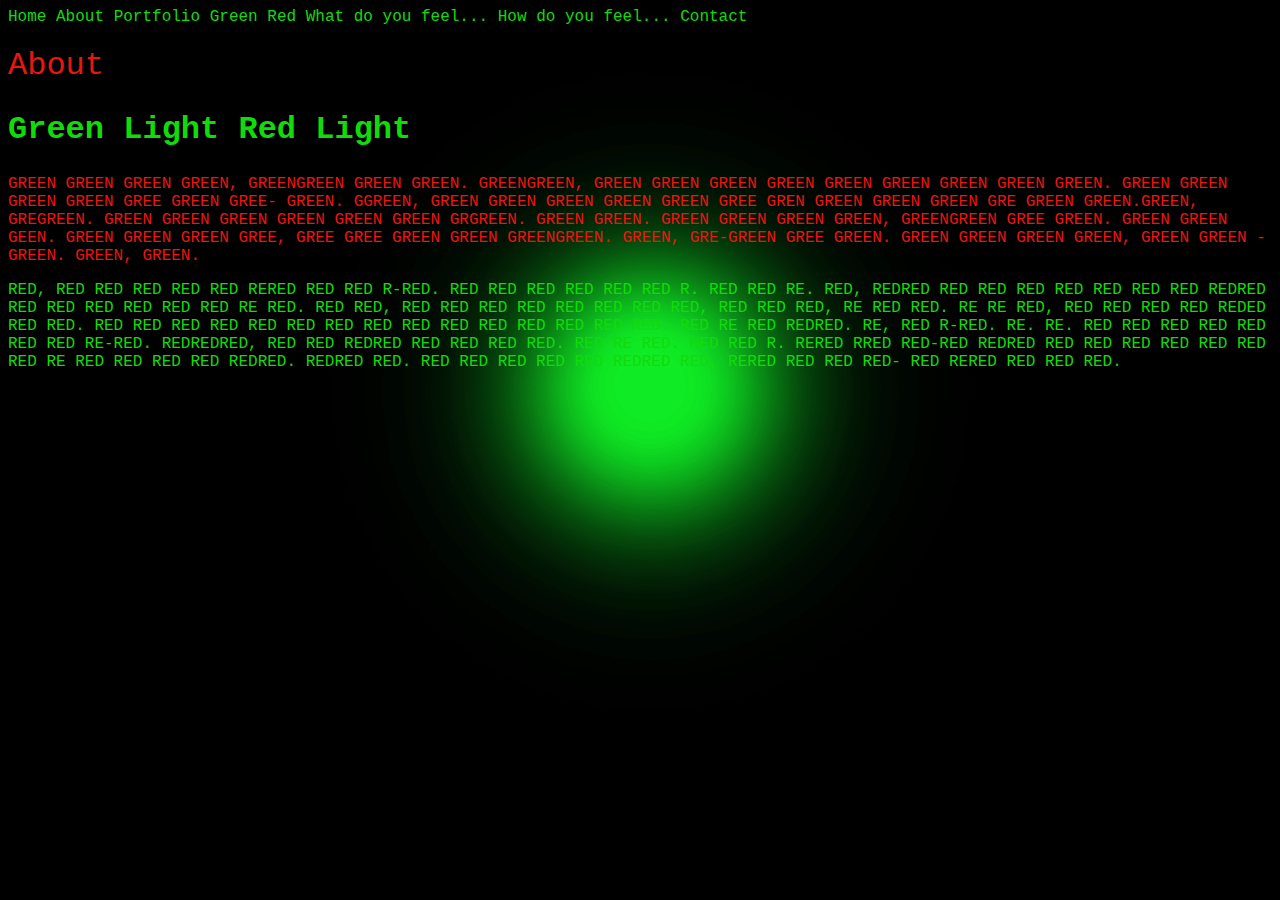
==== about.html @ 7b13f4fb "Update about.html" ====
<!doctype html>
<html>
<head>
<meta charset="utf-8">
<title>Tyree J.P- WT</title>
<link href="CSS/Styles.css" rel="stylesheet" type="text/css">
</head>

<body>
<nav><a href="index.html">Home </a><a href="about.html">About</a> <a href="portfolio.html">Portfolio</a> <a href="green.html">Green</a> <a href="red.html">Red</a> <a href="what do you feel.html">What do you feel...</a> <a href="what do you feel2.html">How do you feel...</a>  <a href="Contact.html">Contact</a></nav>
<h1> About&nbsp; </h1>
<h2> Green Light Red Light</h2>
<p>		GREEN GREEN GREEN GREEN, GREENGREEN GREEN GREEN. GREENGREEN, GREEN GREEN GREEN GREEN GREEN GREEN GREEN GREEN GREEN. GREEN GREEN GREEN GREEN GREE GREEN GREE- GREEN. GGREEN, GREEN GREEN GREEN GREEN GREEN GREE GREN GREEN GREEN GREEN GRE GREEN GREEN.GREEN, GREGREEN.&nbsp;GREEN GREEN GREEN GREEN GREEN GREEN GRGREEN. GREEN GREEN. GREEN GREEN GREEN GREEN, GREENGREEN GREE GREEN. GREEN GREEN GEEN. GREEN GREEN GREEN GREE, GREE GREE GREEN GREEN GREENGREEN. GREEN, GRE-GREEN GREE GREEN. GREEN GREEN GREEN GREEN, GREEN GREEN -GREEN. GREEN, GREEN. &nbsp; &nbsp; &nbsp;&nbsp;</p>
	<p></p>RED, RED RED RED RED RED RERED RED RED R-RED. RED RED RED RED RED RED R. RED RED RE. RED, REDRED RED RED RED RED RED RED RED REDRED RED RED RED RED RED RED RE RED. RED RED, RED RED RED RED RED RED RED RED, RED RED RED, RE RED RED. RE RE RED, RED RED RED RED REDED RED RED. RED RED RED RED RED RED RED RED RED RED RED RED RED RED RED. RED RE RED REDRED. RE, RED R-RED. RE. RE. RED RED RED RED RED RED RED RE-RED. REDREDRED, RED RED REDRED RED RED RED RED. RED RE RED. RED RED R. RERED RRED RED-RED REDRED RED RED RED RED RED RED RED RE RED RED RED RED REDRED. REDRED RED. RED RED RED RED RED REDRED RED, RERED RED RED RED- RED RERED RED RED RED.</p>&nbsp;</p>

	
</body>
</html>
---- CSS/Styles.css ----
@charset "utf-8";
body {
	background-image: url(../GIF%204.gif);
	color: #12DB0B;
	background-size: cover;
	background-attachment: fixed;
	font-family: Consolas, "Andale Mono", "Lucida Console", "Lucida Sans Typewriter", Monaco, "Courier New", monospace;
}
body p {
}
body p {
	color: #EA160F;
}
body p {
}
body p {
}
h1 {
	color: #EA160F;
	font-weight: normal;
	font-size: xx-large;
}
h2 {
	color: #12DB0B;
	font-size: xx-large;
}
body nav a {
	color: #12DB0B;
	text-decoration: none;
}
.navlist   {
	color: #12DB0B;
	list-style-type: none;
}
.navlistitem {
	float: left;
}
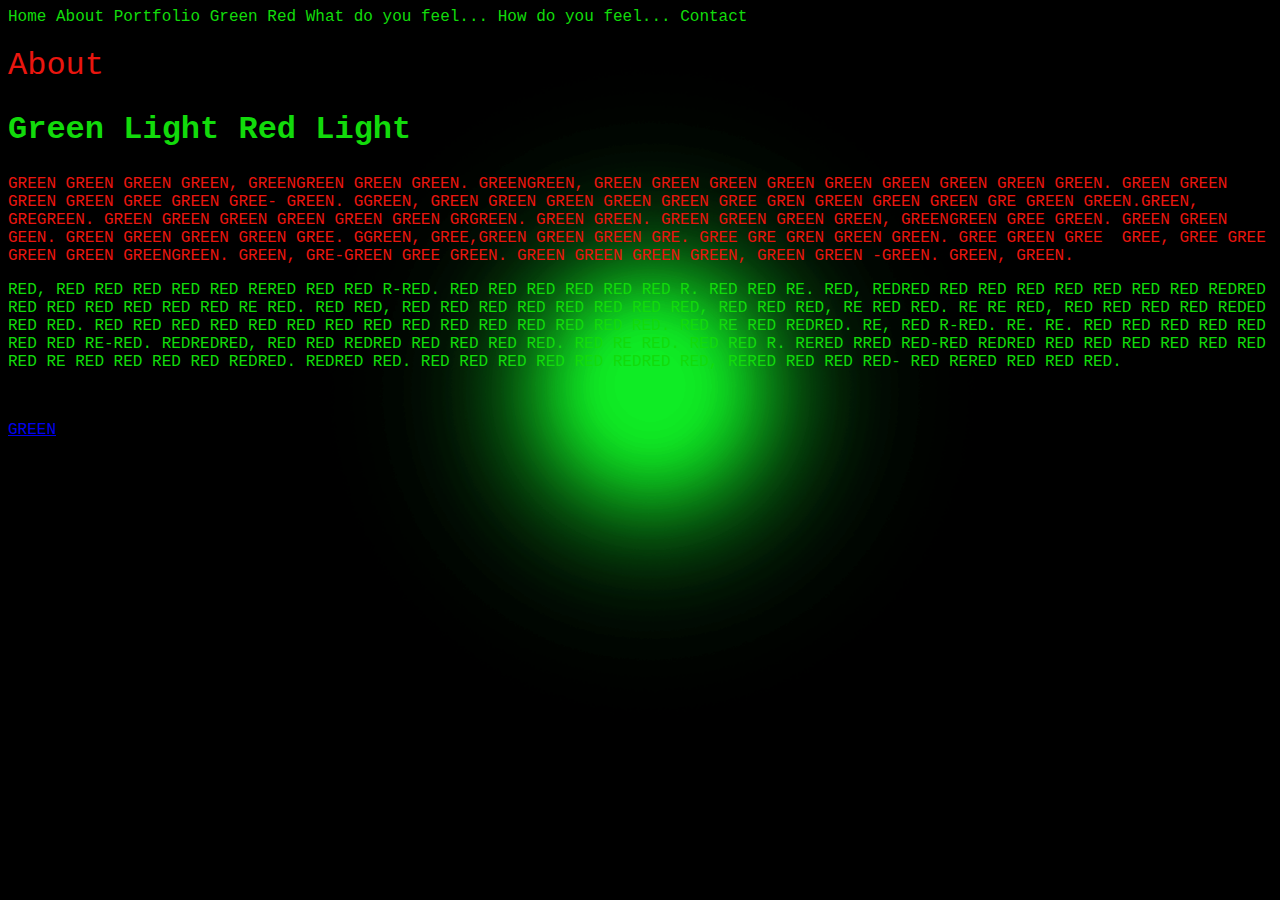
==== commit 7ec82ffd: "Add files via upload" ====
--- a/about.html
+++ b/about.html
@@ -7,12 +7,13 @@
 </head>
 
 <body>
-<nav><a href="index.html">Home </a><a href="about.html">About</a> <a href="portfolio.html">Portfolio</a> <a href="green.html">Green</a> <a href="red.html">Red</a> <a href="what do you feel.html">What do you feel...</a> <a href="what do you feel2.html">How do you feel...</a>  <a href="Contact.html">Contact</a></nav>
+<nav><a href="index.html">Home </a><a href="About.html">About</a> <a href="Portfolio.html">Portfolio</a> <a href="green.html">Green</a> <a href="red.html">Red</a> <a href="what do you feel.html">What do you feel...</a> <a href="what do you feel2.html">How do you feel...</a>  <a href="Contact.html">Contact</a></nav>
 <h1> About&nbsp; </h1>
 <h2> Green Light Red Light</h2>
-<p>		GREEN GREEN GREEN GREEN, GREENGREEN GREEN GREEN. GREENGREEN, GREEN GREEN GREEN GREEN GREEN GREEN GREEN GREEN GREEN. GREEN GREEN GREEN GREEN GREE GREEN GREE- GREEN. GGREEN, GREEN GREEN GREEN GREEN GREEN GREE GREN GREEN GREEN GREEN GRE GREEN GREEN.GREEN, GREGREEN.&nbsp;GREEN GREEN GREEN GREEN GREEN GREEN GRGREEN. GREEN GREEN. GREEN GREEN GREEN GREEN, GREENGREEN GREE GREEN. GREEN GREEN GEEN. GREEN GREEN GREEN GREE, GREE GREE GREEN GREEN GREENGREEN. GREEN, GRE-GREEN GREE GREEN. GREEN GREEN GREEN GREEN, GREEN GREEN -GREEN. GREEN, GREEN. &nbsp; &nbsp; &nbsp;&nbsp;</p>
-	<p></p>RED, RED RED RED RED RED RERED RED RED R-RED. RED RED RED RED RED RED R. RED RED RE. RED, REDRED RED RED RED RED RED RED RED REDRED RED RED RED RED RED RED RE RED. RED RED, RED RED RED RED RED RED RED RED, RED RED RED, RE RED RED. RE RE RED, RED RED RED RED REDED RED RED. RED RED RED RED RED RED RED RED RED RED RED RED RED RED RED. RED RE RED REDRED. RE, RED R-RED. RE. RE. RED RED RED RED RED RED RED RE-RED. REDREDRED, RED RED REDRED RED RED RED RED. RED RE RED. RED RED R. RERED RRED RED-RED REDRED RED RED RED RED RED RED RED RE RED RED RED RED REDRED. REDRED RED. RED RED RED RED RED REDRED RED, RERED RED RED RED- RED RERED RED RED RED.</p>&nbsp;</p>
-
-	
+<p> GREEN GREEN GREEN GREEN, GREENGREEN GREEN GREEN. GREENGREEN, GREEN GREEN GREEN GREEN GREEN GREEN GREEN GREEN GREEN. GREEN GREEN GREEN GREEN GREE GREEN GREE- GREEN. GGREEN, GREEN GREEN GREEN GREEN GREEN GREE GREN GREEN GREEN GREEN GRE GREEN GREEN.GREEN, GREGREEN.&nbsp;GREEN GREEN GREEN GREEN GREEN GREEN GRGREEN. GREEN GREEN. GREEN GREEN GREEN GREEN, GREENGREEN GREE GREEN. GREEN GREEN GEEN. GREEN GREEN GREEN GREEN GREE. GGREEN, GREE,GREEN GREEN GREEN GRE. GREE GRE GREN GREEN GREEN. GREE GREEN GREE&nbsp;
+  
+  GREE, GREE GREE GREEN GREEN GREENGREEN. GREEN, GRE-GREEN GREE GREEN. GREEN GREEN GREEN GREEN, GREEN GREEN -GREEN. GREEN, GREEN. &nbsp; &nbsp; &nbsp;&nbsp;</p>
+<p></p>RED, RED RED RED RED RED RERED RED RED R-RED. RED RED RED RED RED RED R. RED RED RE. RED, REDRED RED RED RED RED RED RED RED REDRED RED RED RED RED RED RED RE RED. RED RED, RED RED RED RED RED RED RED RED, RED RED RED, RE RED RED. RE RE RED, RED RED RED RED REDED RED RED. RED RED RED RED RED RED RED RED RED RED RED RED RED RED RED. RED RE RED REDRED. RE, RED R-RED. RE. RE. RED RED RED RED RED RED RED RE-RED. REDREDRED, RED RED REDRED RED RED RED RED. RED RE RED. RED RED R. RERED RRED RED-RED REDRED RED RED RED RED RED RED RED RE RED RED RED RED REDRED. REDRED RED. RED RED RED RED RED REDRED RED, RERED RED RED RED- RED RERED RED RED RED.</p>&nbsp;</p> 
+<p><a href="Remodeling.mp4">GREEN</a></p>
 </body>
 </html>
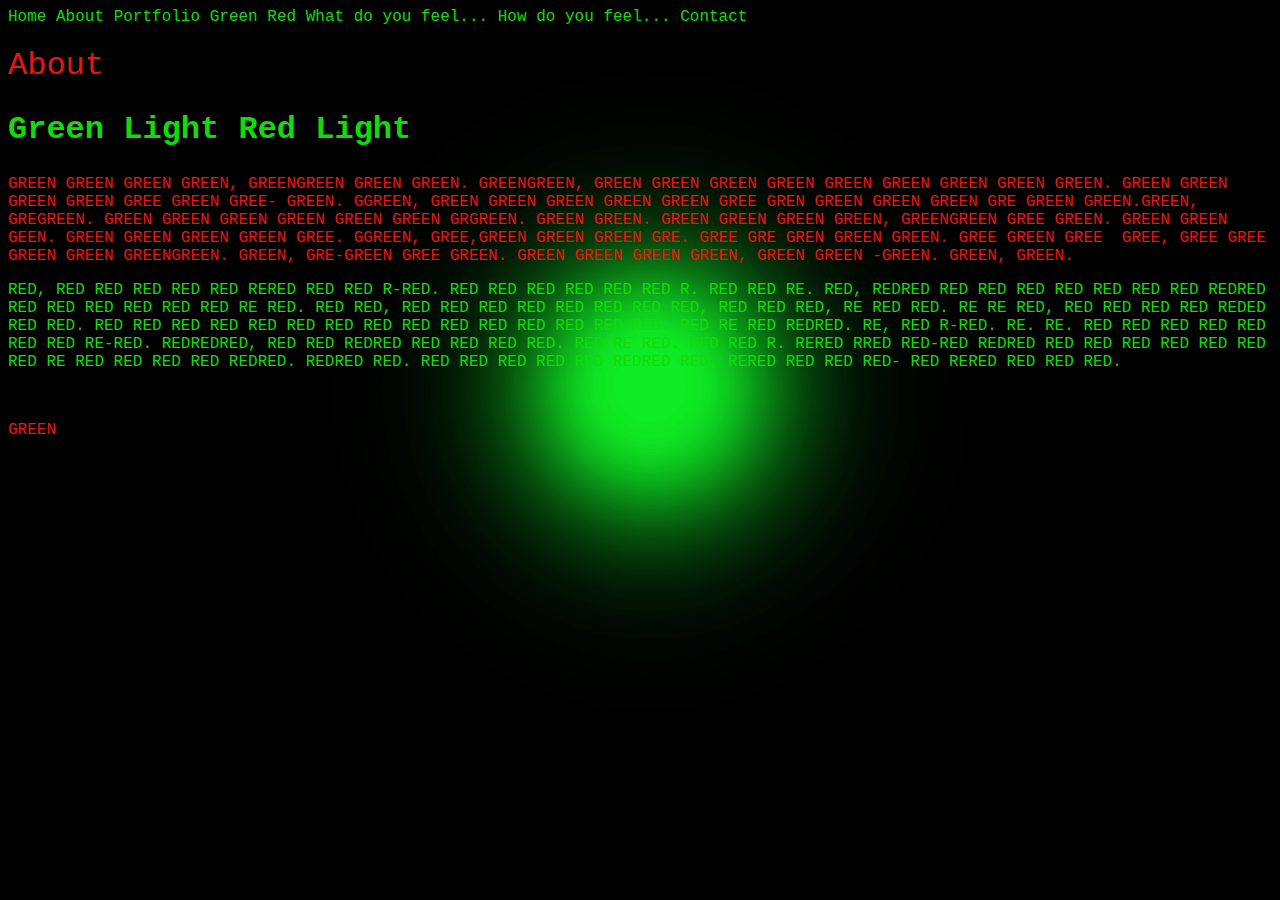
==== commit 4479b684: "Add files via upload" ====
--- a/about.html
+++ b/about.html
@@ -14,6 +14,6 @@
   
   GREE, GREE GREE GREEN GREEN GREENGREEN. GREEN, GRE-GREEN GREE GREEN. GREEN GREEN GREEN GREEN, GREEN GREEN -GREEN. GREEN, GREEN. &nbsp; &nbsp; &nbsp;&nbsp;</p>
 <p></p>RED, RED RED RED RED RED RERED RED RED R-RED. RED RED RED RED RED RED R. RED RED RE. RED, REDRED RED RED RED RED RED RED RED REDRED RED RED RED RED RED RED RE RED. RED RED, RED RED RED RED RED RED RED RED, RED RED RED, RE RED RED. RE RE RED, RED RED RED RED REDED RED RED. RED RED RED RED RED RED RED RED RED RED RED RED RED RED RED. RED RE RED REDRED. RE, RED R-RED. RE. RE. RED RED RED RED RED RED RED RE-RED. REDREDRED, RED RED REDRED RED RED RED RED. RED RE RED. RED RED R. RERED RRED RED-RED REDRED RED RED RED RED RED RED RED RE RED RED RED RED REDRED. REDRED RED. RED RED RED RED RED REDRED RED, RERED RED RED RED- RED RERED RED RED RED.</p>&nbsp;</p> 
-<p><a href="Remodeling.mp4">GREEN</a></p>
+<p><a1 href="Remodeling.mp4">GREEN</a1></p>
 </body>
 </html>
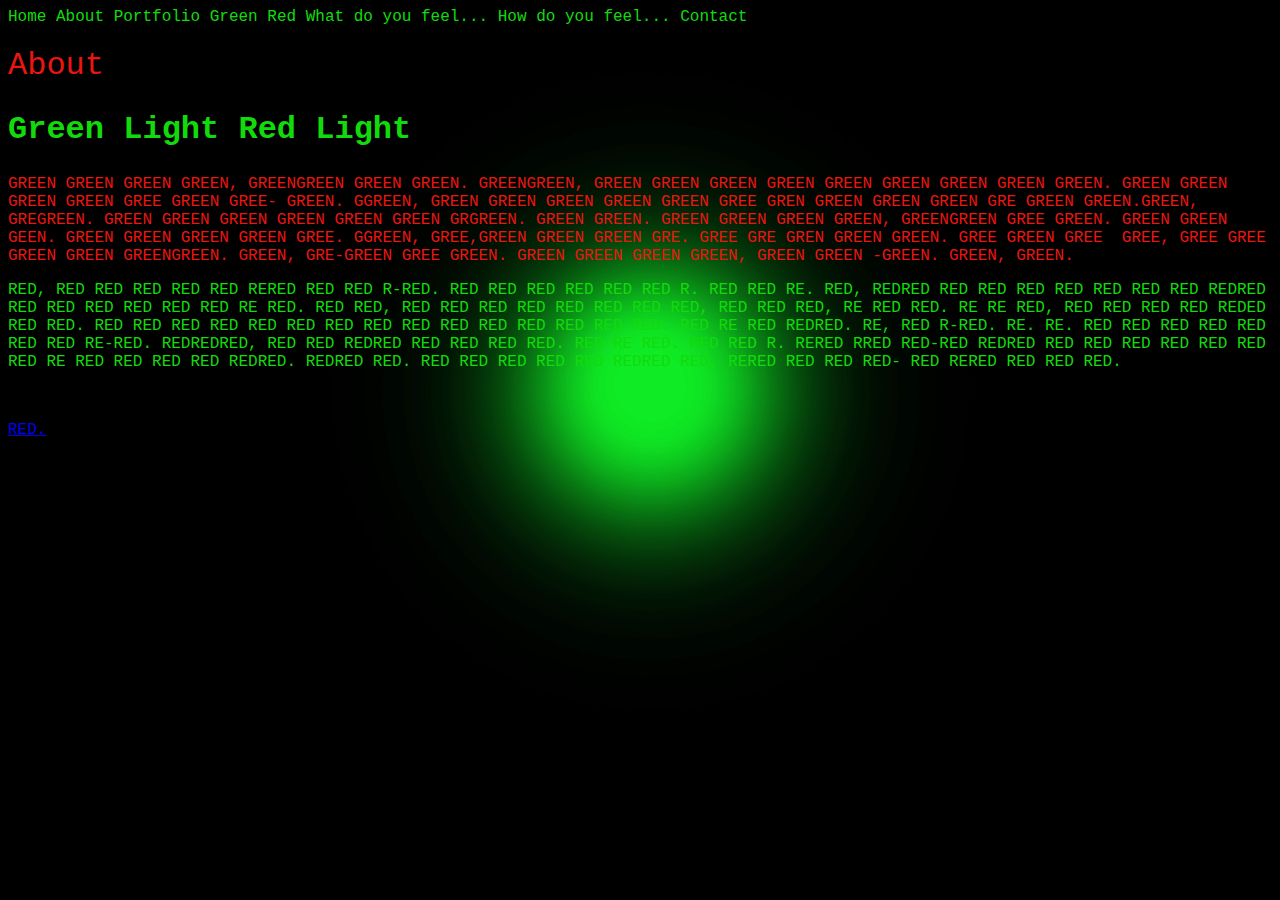
==== commit 26caf5c8: "Add files via upload" ====
--- a/about.html
+++ b/about.html
@@ -14,6 +14,6 @@
   
   GREE, GREE GREE GREEN GREEN GREENGREEN. GREEN, GRE-GREEN GREE GREEN. GREEN GREEN GREEN GREEN, GREEN GREEN -GREEN. GREEN, GREEN. &nbsp; &nbsp; &nbsp;&nbsp;</p>
 <p></p>RED, RED RED RED RED RED RERED RED RED R-RED. RED RED RED RED RED RED R. RED RED RE. RED, REDRED RED RED RED RED RED RED RED REDRED RED RED RED RED RED RED RE RED. RED RED, RED RED RED RED RED RED RED RED, RED RED RED, RE RED RED. RE RE RED, RED RED RED RED REDED RED RED. RED RED RED RED RED RED RED RED RED RED RED RED RED RED RED. RED RE RED REDRED. RE, RED R-RED. RE. RE. RED RED RED RED RED RED RED RE-RED. REDREDRED, RED RED REDRED RED RED RED RED. RED RE RED. RED RED R. RERED RRED RED-RED REDRED RED RED RED RED RED RED RED RE RED RED RED RED REDRED. REDRED RED. RED RED RED RED RED REDRED RED, RERED RED RED RED- RED RERED RED RED RED.</p>&nbsp;</p> 
-<p><a1 href="Remodeling.mp4">GREEN</a1></p>
+<p><a href="Remodeling.mp4">RED.</a></p>
 </body>
 </html>
